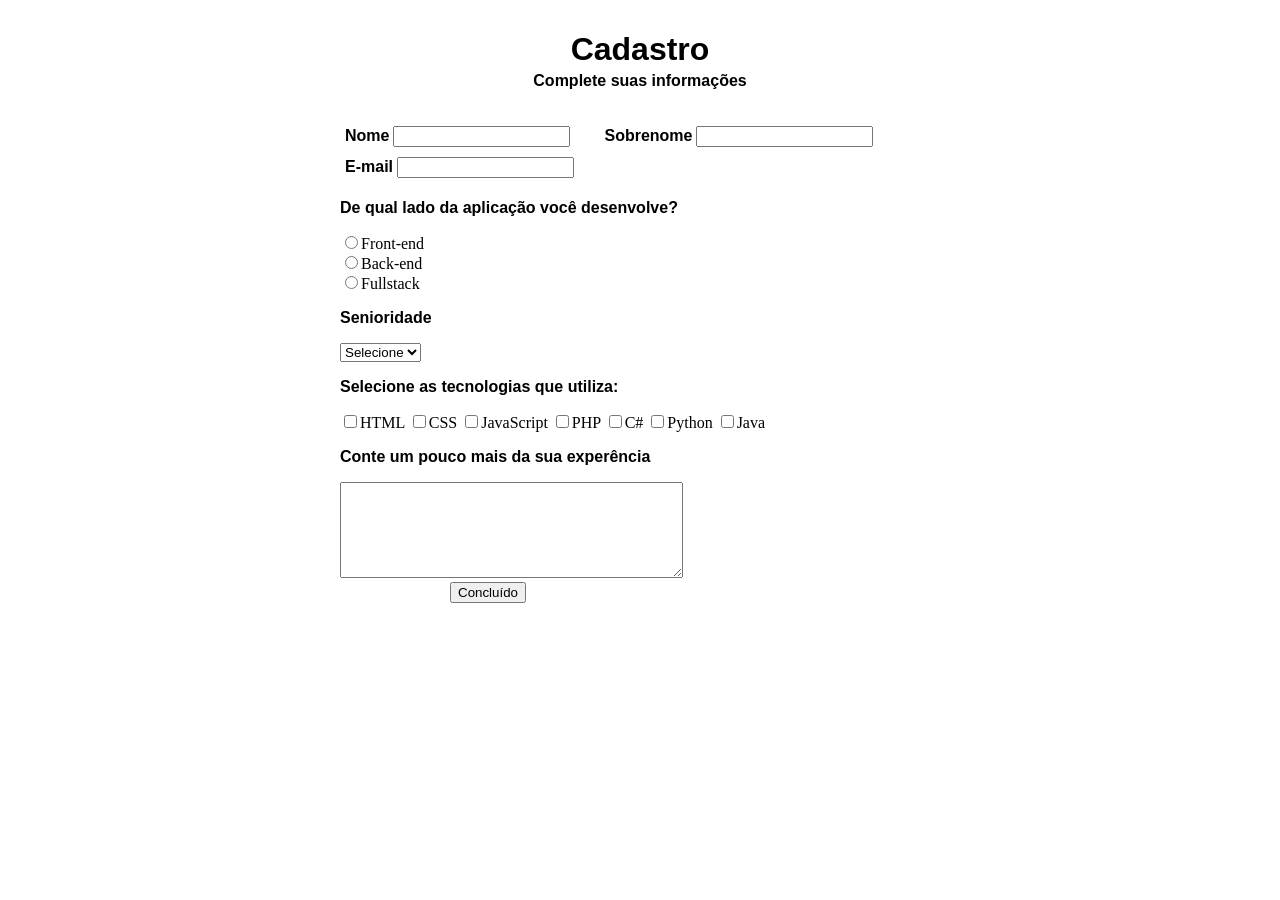
==== formulario.html @ 412773b2 "atualização de arquivos" ====
<!DOCTYPE html>
<html lang="pt-br">
<head>
    <meta charset="UTF-8">
    <meta http-equiv="X-UA-Compatible" content="IE=edge">
    <meta name="viewport" content="width=device-width, initial-scale=1.0">
    <title>Formulario Teste</title>
    <style>
        body {
            margin: 0%; 
        }

        header {
            padding: 10px;
        }

        header h1 {
            font-family: Arial, Helvetica, sans-serif;
            text-align: center;
            margin-bottom: -1%;
        }

        header p {
            text-align: center;
        }

        fieldset {
            border: none;
            max-width: 600px;
            margin: auto;
        }

        div.campo {
            display: inline-block;
            padding: 5px;
            margin-right: 20px;
            font-weight: bold;
            
        }

        div > label {
            font-family: Arial, Helvetica, sans-serif;
        }

        div.devweb {
            display: block;
            font-weight: normal;
        }
       
        p {
            font-family: Arial, Helvetica, sans-serif;
            font-weight: bold;
        }

        button {
            margin-left: 110px;
        }

        button:hover {
            background-color: lightseagreen;
            color: lightskyblue;
        }

    </style>
</head>
<body>
    <header>
        <h1>Cadastro</h1>
        <p>Complete suas informações</p>
    </header>
    <form>
        <fieldset>
            <div class="campo">
                <label for="nome">Nome</label>
                <input type="text" name="nome" required>
            </div>
            <div class="campo">
                <label for="Sobrenome">Sobrenome</label>
                <input type="text" name="Sobrenome" required>
            </div>
            <div class="campo">
                <label for="e-mail">E-mail</label>
                <input type="text" name="e-mail" required>
            </div>

            <p>De qual lado da aplicação você desenvolve?</p>

                <div class="devweb">
                    <input type="radio" name="devweb" value="Front-end">Front-end
                </div>
                <div class="devweb">
                    <input type="radio" name="devweb" value="Back-end">Back-end
                </div>
                <div class="devweb">
                    <input type="radio" name="devweb" value="Fullstack">Fullstack
                </div>
            
            <p>Senioridade</p>

            <select required>
                <option selected disabled value="">Selecione</option>
                <option value="">Júnior</option>
                <option value="">Pleno</option>
                <option value="">Sênior</option>
            </select>

            <p>Selecione as tecnologias que utiliza:</p>

            <input type="checkbox" value="HTML">HTML
            <input type="checkbox" value="CSS">CSS
            <input type="checkbox" value="JavaScript">JavaScript
            <input type="checkbox" value="PHP">PHP
            <input type="checkbox" value="C#">C#
            <input type="checkbox" value="Python">Python
            <input type="checkbox" value="Java">Java
            
            <p>Conte um pouco mais da sua experência</p>
            <div>
                <textarea name="experiencia" id="experiencia" cols="40" rows="6"></textarea>
            </div>
           
            <button type="submit">Concluído</button>
           
        </fieldset>
    </form>
</body>
</html>
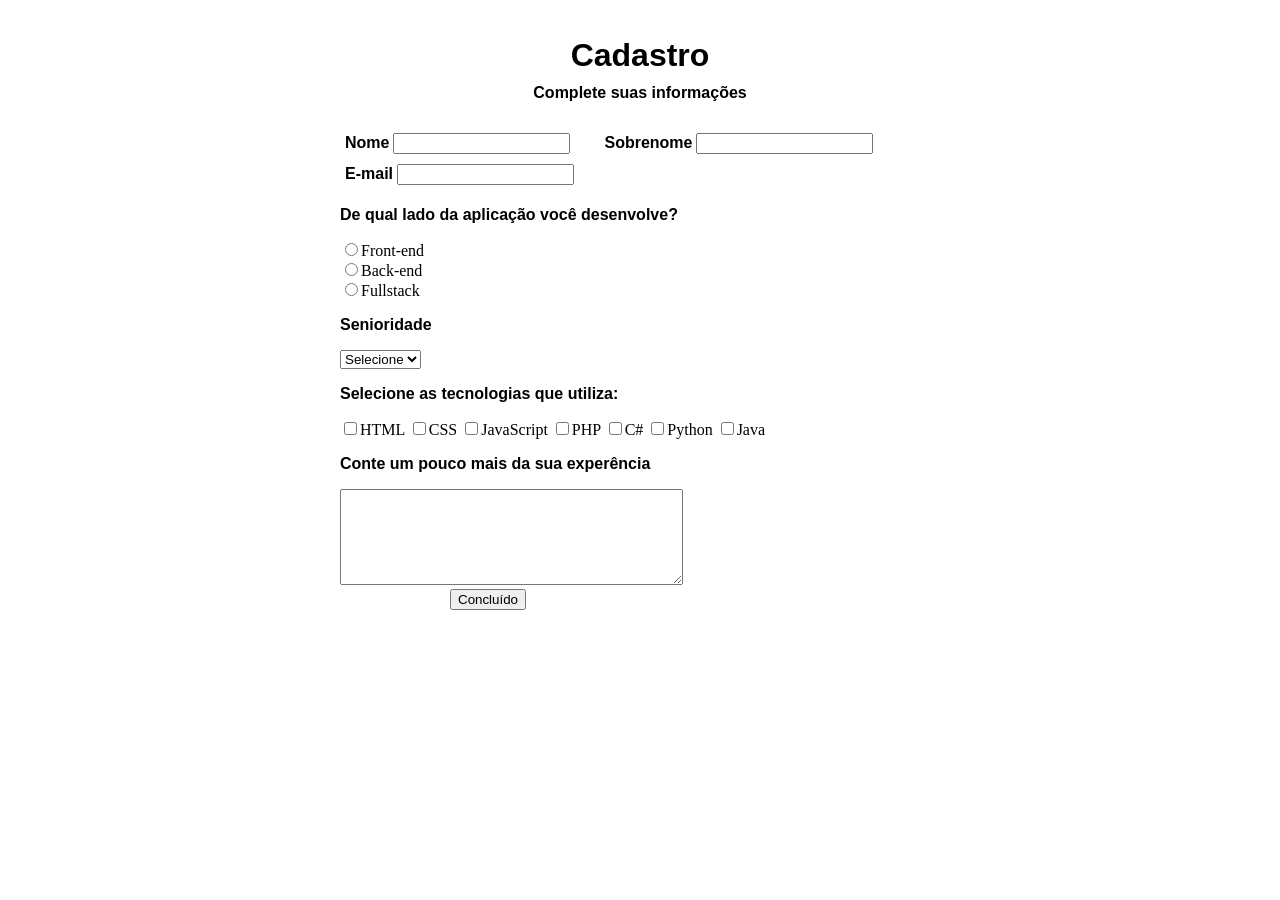
==== commit 5dc3321d: "atualização de pastas" ====
--- a/formulario.html
+++ b/formulario.html
@@ -4,72 +4,16 @@
     <meta charset="UTF-8">
     <meta http-equiv="X-UA-Compatible" content="IE=edge">
     <meta name="viewport" content="width=device-width, initial-scale=1.0">
+    <link rel="stylesheet" href="estilo/style.css">
     <title>Formulario Teste</title>
-    <style>
-        body {
-            margin: 0%; 
-        }
-
-        header {
-            padding: 10px;
-        }
-
-        header h1 {
-            font-family: Arial, Helvetica, sans-serif;
-            text-align: center;
-            margin-bottom: -1%;
-        }
-
-        header p {
-            text-align: center;
-        }
-
-        fieldset {
-            border: none;
-            max-width: 600px;
-            margin: auto;
-        }
-
-        div.campo {
-            display: inline-block;
-            padding: 5px;
-            margin-right: 20px;
-            font-weight: bold;
-            
-        }
-
-        div > label {
-            font-family: Arial, Helvetica, sans-serif;
-        }
-
-        div.devweb {
-            display: block;
-            font-weight: normal;
-        }
-       
-        p {
-            font-family: Arial, Helvetica, sans-serif;
-            font-weight: bold;
-        }
-
-        button {
-            margin-left: 110px;
-        }
-
-        button:hover {
-            background-color: lightseagreen;
-            color: lightskyblue;
-        }
-
-    </style>
 </head>
 <body>
-    <header>
-        <h1>Cadastro</h1>
-        <p>Complete suas informações</p>
-    </header>
     <form>
         <fieldset>
+            <header>
+                <h1>Cadastro</h1>
+                <p>Complete suas informações</p>
+            </header>
             <div class="campo">
                 <label for="nome">Nome</label>
                 <input type="text" name="nome" required>
--- a/estilo/style.css
+++ b/estilo/style.css
@@ -0,0 +1,57 @@
+@charset "UFT-8";
+
+
+body {
+    margin: 0%; 
+}
+
+header {
+    padding: 10px;
+}
+
+header h1 {
+    font-family: Arial, Helvetica, sans-serif;
+    text-align: center;
+    margin-bottom: -1%;
+}
+
+header p {
+    text-align: center;
+}
+
+fieldset {
+    border: none;
+    max-width: 600px;
+    margin: auto;
+}
+
+div.campo {
+    display: inline-block;
+    padding: 5px;
+    margin-right: 20px;
+    font-weight: bold;
+    
+}
+
+div > label {
+    font-family: Arial, Helvetica, sans-serif;
+}
+
+div.devweb {
+    display: block;
+    font-weight: normal;
+}
+
+p {
+    font-family: Arial, Helvetica, sans-serif;
+    font-weight: bold;
+}
+
+button {
+    margin-left: 110px;
+}
+
+button:hover {
+    background-color: lightseagreen;
+    color: lightskyblue;
+}
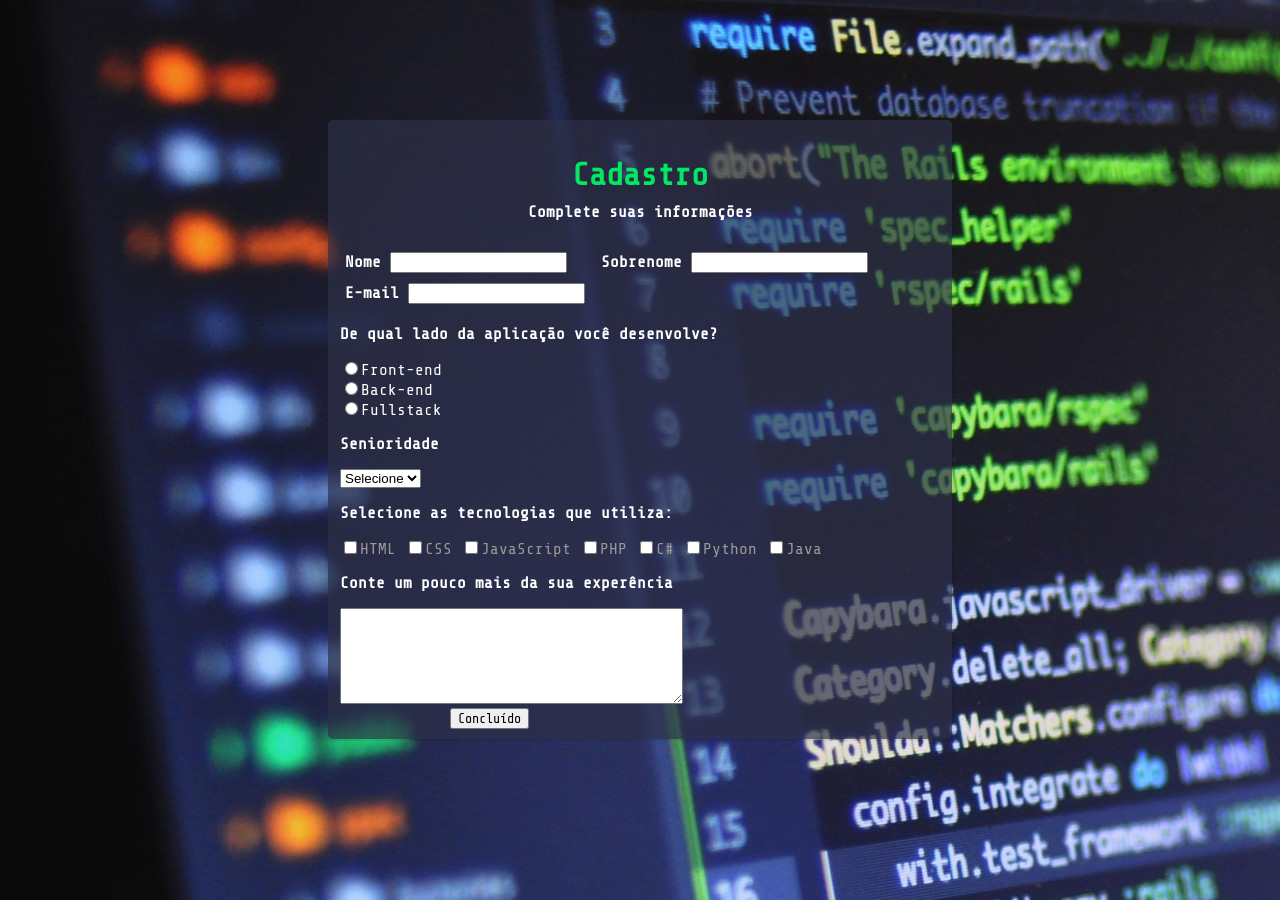
==== commit ababe765: "Atualização" ====
--- a/formulario.html
+++ b/formulario.html
@@ -50,13 +50,15 @@
 
             <p>Selecione as tecnologias que utiliza:</p>
 
-            <input type="checkbox" value="HTML">HTML
-            <input type="checkbox" value="CSS">CSS
-            <input type="checkbox" value="JavaScript">JavaScript
-            <input type="checkbox" value="PHP">PHP
-            <input type="checkbox" value="C#">C#
-            <input type="checkbox" value="Python">Python
-            <input type="checkbox" value="Java">Java
+            <div class="tecnologia">
+                <input type="checkbox" value="HTML">HTML
+                <input type="checkbox" value="CSS">CSS
+                <input type="checkbox" value="JavaScript">JavaScript
+                <input type="checkbox" value="PHP">PHP
+                <input type="checkbox" value="C#">C#
+                <input type="checkbox" value="Python">Python
+                <input type="checkbox" value="Java">Java
+            </div>
             
             <p>Conte um pouco mais da sua experência</p>
             <div>
--- a/estilo/style.css
+++ b/estilo/style.css
@@ -1,31 +1,45 @@
 @charset "UFT-8";
+@import url('https://fonts.googleapis.com/css2?family=Share+Tech+Mono&display=swap');
 
 
+:root {
+    --fonte-destaque: 'Share Tech Mono';
+}
 body {
-    margin: 0%; 
+    background-image: url('../imagens/imagem-fundo2.jpg');
+    margin-top: 120px;
 }
+
 
 header {
     padding: 10px;
 }
 
 header h1 {
-    font-family: Arial, Helvetica, sans-serif;
+    font-family: var(--fonte-destaque);
+    color: #04E762;
     text-align: center;
     margin-bottom: -1%;
 }
 
 header p {
+    font-family: var(--fonte-destaque);
+    color: white;
     text-align: center;
 }
 
 fieldset {
+    background-color: #2d3047ad;
     border: none;
     max-width: 600px;
+    border-radius: 5px;
+    box-shadow: 2px 2px 0px rgba(0, 0, 0, 0.062);
     margin: auto;
 }
 
 div.campo {
+    font-family: var(--fonte-destaque);
+    color: white;
     display: inline-block;
     padding: 5px;
     margin-right: 20px;
@@ -34,24 +48,34 @@
 }
 
 div > label {
-    font-family: Arial, Helvetica, sans-serif;
+    font-family: var(--fonte-destaque);
+    color: white;
 }
 
 div.devweb {
+    font-family: var(--fonte-destaque);
+    color: white;
     display: block;
     font-weight: normal;
 }
 
+div.tecnologia {
+    font-family: var(--fonte-destaque);
+    color: rgb(155, 152, 152);
+}
+
 p {
-    font-family: Arial, Helvetica, sans-serif;
+    font-family: var(--fonte-destaque);
+    color: white;
     font-weight: bold;
 }
 
 button {
+    font-family: var(--fonte-destaque);
     margin-left: 110px;
 }
 
 button:hover {
-    background-color: lightseagreen;
-    color: lightskyblue;
+    background-color: #04E762;
+    color: white;
 }
